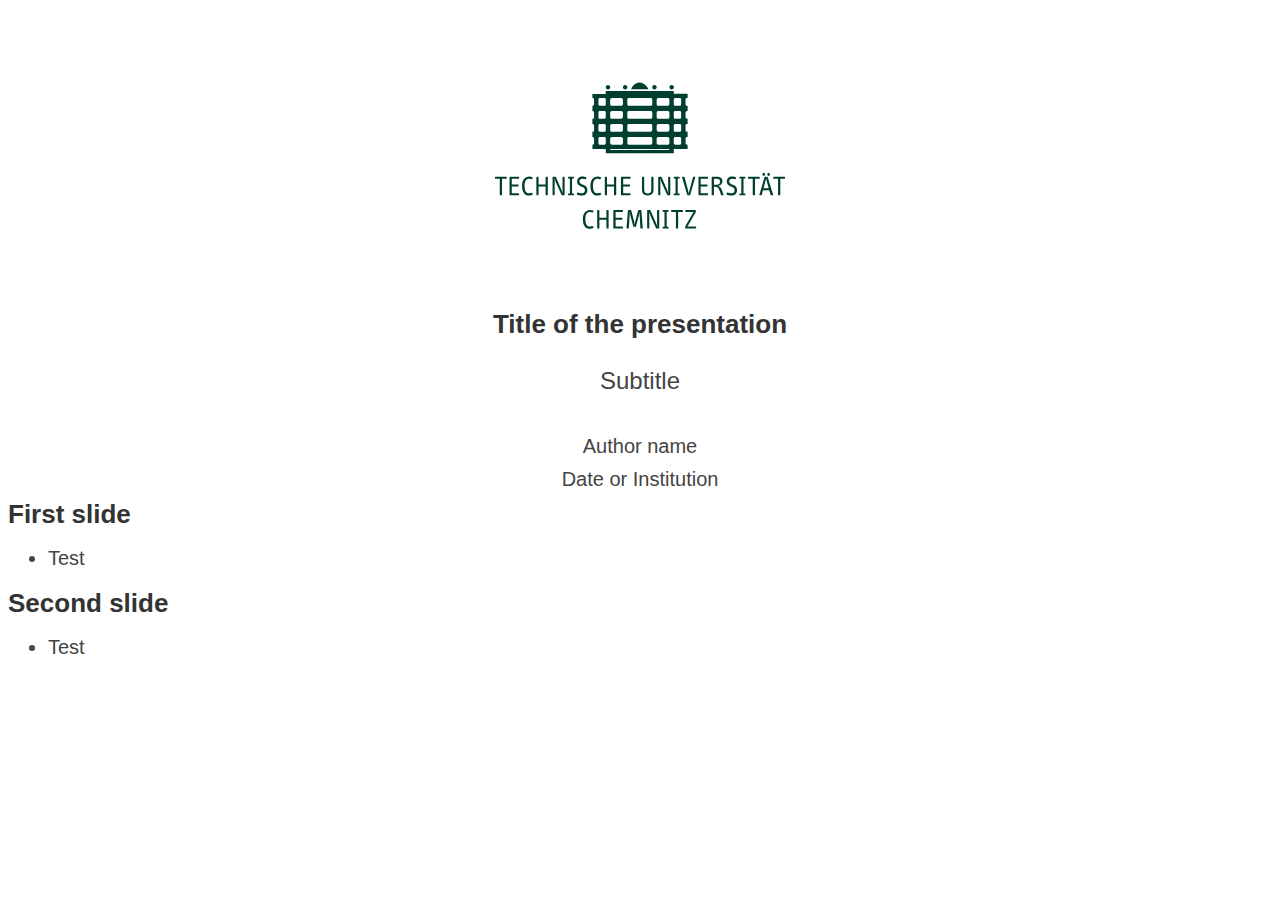
==== index.html @ a6e9a404 "Github pages" ====
<!DOCTYPE html>
<html>
<head>
  <meta charset="utf-8">
  <meta name="generator" content="pandoc">
  <meta name="author" content="Author name">
  <title>Title of the presentation</title>
  <meta name="apple-mobile-web-app-capable" content="yes">
  <meta name="apple-mobile-web-app-status-bar-style" content="black-translucent">
  <meta name="viewport" content="width=device-width, initial-scale=1.0, maximum-scale=1.0, user-scalable=no, minimal-ui">
  <link rel="stylesheet" href="./assets/reveal.js/css/reset.css">
  <link rel="stylesheet" href="./assets/reveal.js/css/reveal.css">
  <style>
      code{white-space: pre-wrap;}
      span.smallcaps{font-variant: small-caps;}
      span.underline{text-decoration: underline;}
      div.column{display: inline-block; vertical-align: top; width: 50%;}
  </style>
  <link rel="stylesheet" href="./assets/reveal.js/css/theme/white.css" id="theme">
  <link rel="stylesheet" href="./assets/simple.css"/>
  <!-- Printing and PDF exports -->
  <!--<script>
    var link = document.createElement( 'link' );
    link.rel = 'stylesheet';
    link.type = 'text/css';
    link.href = window.location.search.match( /print-pdf/gi ) ? './assets/reveal.js/css/print/pdf.css' : './assets/reveal.js/css/print/paper.css';
    document.getElementsByTagName( 'head' )[0].appendChild( link );
  </script>-->
  <!--[if lt IE 9]>
  <script src="./assets/reveal.js/lib/js/html5shiv.js"></script>
  <![endif]-->
</head>
<body>
  <div class="reveal">
    <div class="slides">

<section>
    <figure>
    <img src="img/tuc.svg" style="width:35%" />
  </figure>
    <h1 class="title">Title of the presentation</h1>
  <p class="subtitle">Subtitle</p>
  <p class="author">Author name</p>
  <p class="date">Date or Institution</p>
</section>

<section id="first-slide" class="slide level1">
<h1>First slide</h1>
<ul>
<li>Test</li>
</ul>
</section>
<section id="second-slide" class="slide level1">
<h1>Second slide</h1>
<ul>
<li>Test</li>
</ul>
</section>
    </div>
  </div>

  <script src="./assets/reveal.js/js/reveal.js"></script>

  <script>

      // Full list of configuration options available at:
      // https://github.com/hakimel/reveal.js#configuration
      Reveal.initialize({
        // Display controls in the bottom right corner
        controls: false,
        // Display a presentation progress bar
        progress: true,
        // Display the page number of the current slide
        slideNumber: true,
        // Push each slide change to the browser history
        history: true,
        // Enable keyboard shortcuts for navigation
        keyboard: true,
        // Enable the slide overview mode
        overview: true,
        // Vertical centering of slides
        center: true,
        // Enables touch navigation on devices with touch input
        touch: true,
        // Turns fragments on and off globally
        fragments: true,
        // Flags if we should show a help overlay when the questionmark
        // key is pressed
        help: true,
        // Number of milliseconds between automatically proceeding to the
        // next slide, disabled when set to 0, this value can be overwritten
        // by using a data-autoslide attribute on your slides
        autoSlide: 0,
        // Stop auto-sliding after user input
        autoSlideStoppable: true,
        // Transition style
        transition: 'none', // none/fade/slide/convex/concave/zoom
        // Transition speed
        transitionSpeed: 'default', // default/fast/slow
        // Transition style for full page slide backgrounds
        backgroundTransition: 'fade', // none/fade/slide/convex/concave/zoom
        // Number of slides away from the current that are visible
        viewDistance: 3,
        pdfMaxPagesPerSlide: 1,
        hideCursorTime: 5000,
        math: {
          mathjax: 'https://cdn.jsdelivr.net/npm/mathjax@3/es5/tex-chtml-full.js',
          config: 'TeX-AMS_HTML-full',
          tex2jax: {
            inlineMath: [['\\(','\\)']],
            displayMath: [['\\[','\\]']],
            balanceBraces: true,
            processEscapes: false,
            processRefs: true,
            processEnvironments: true,
            preview: 'TeX',
            skipTags: ['script','noscript','style','textarea','pre','code'],
            ignoreClass: 'tex2jax_ignore',
            processClass: 'tex2jax_process'
          },
        },

      menu: { // https://github.com/denehyg/reveal.js-menu
          side: 'left',
          width: 'wide',
          numbers: true,
          titleSelector: 'h1, h2, h3, h4, h5, h6',
          useTextContentForMissingTitles: false,
          hideMissingTitles: true,
          markers: true,
          custom: false,
          themes: false,
          themesPath: 'css/theme/',
          transitions: false,
          openButton: true,
          openSlideNumber: false,
          keyboard: true,
          sticky: false,
          autoOpen: true,
          delayInit: false,
          openOnInit: false,
          loadIcons: true
        },

      chalkboard: { 
        // optionally load pre-recorded chalkboard drawing from file
        // src: "chalkboard.json",
        theme: "whiteboard",
      },

      keyboard: {
          67: function() { RevealChalkboard.toggleNotesCanvas() },  // toggle notes canvas when 'c' is pressed
          66: function() { RevealChalkboard.toggleChalkboard() }, // toggle chalkboard when 'b' is pressed
          46: function() { RevealChalkboard.clear() },  // clear chalkboard when 'DEL' is pressed
           8: function() { RevealChalkboard.reset() },  // reset chalkboard data on current slide when 'BACKSPACE' is pressed
          68: function() { RevealChalkboard.download() }, // downlad recorded chalkboard drawing when 'd' is pressed
      },

      // Optional reveal.js plugins
      dependencies: [
          { src: './assets/reveal.js/lib/js/classList.js', condition: function() { return !document.body.classList; } },
          { src: './assets/reveal.js/plugin/zoom-js/zoom.js', async: true },
          { src: './assets/reveal.js/plugin/math/math.js', async: true },
          { src: './assets/reveal.js/plugin/notes/notes.js', async: true },
          { src: './assets/reveal.js/../reveal.js-mousepointer/mouse-pointer.js', async: true },
          { src: './assets/reveal.js/../reveal.js-plugins/menu/menu.js', async: true },
          { src: './assets/reveal.js/../reveal.js-plugins/chalkboard/chalkboard.js', async: true },
          { src: './assets/reveal.js/../reveal.js-pdfexport/pdfexport.js', async: true },
        ]
      });
    </script>
    </body>
</html>
---- assets/simple.css ----
/*********************************************
 * GLOBAL
 *********************************************/
.reveal {
  font-family: Roboto , 'open sans', Arial, Helvetica;
  font-size: 20px;
  font-weight: normal;
  color: #444444;
  background: #fff;
}
.reveal section {
  text-align: left;
}

/*********************************************
 * HEADERS
 *********************************************/
.reveal h1,
.reveal h2,
.reveal h3,
.reveal h4,
.reveal h5,
.reveal h6 {
    font-family: Roboto, 'open sans', Arial, Helvetica;
    margin: 0 0 0 0;
    text-transform: none;
    color: #444444;
}

.reveal h1 {
    margin-bottom: 20px;
    line-height: 1.0em;
    text-align: left;
    font-size: 130%;
    font-weight: bold;
    color: #333333;
}

.reveal h2 {
    margin-bottom: 20px;
    line-height: 1.0em;
    text-align: left;
    font-size: 110%;
    font-weight: bold;
    color: #333333;
}
.reveal .title {
    text-align: center;
    font-weight: bold;
}
.reveal .author {
    margin-top: 40px;
    margin-bottom: 10px;
    text-align: center;
    padding-top: 0px;
    font-size: 100%;
    color: #444444;
}
.reveal .subtitle {
    margin-top: 30px;
    margin-bottom: 10px;
    text-align: center;
    padding-top: 0px;
    font-size: 120%;
    color: #444444;
}
.reveal .date {
    margin-top: 10px;
    margin-bottom: 10px;
    text-align: center;
    padding-top: 0px;
    font-size: 100%;
    color: #444444;
}

/*********************************************
 * LINKS
 *********************************************/
.reveal a {
  color: #555555;
}
.reveal a:not(.image) a:not(.sourceLine) {
  color: #555555;
}

.reveal a:not(.image):hover { }

.reveal blockquote {
    border: none;
    box: none;
    box-shadow: none;
}

.reveal blockquote p{
    line-height: 3.0;
    font-style: normal;
}

/*********************************************
 * COLUMNS
 *********************************************/
#col-wrapper{
  display:table;
  width:100%;
  padding-top: 10px;
  padding-bottom: 10px;
}

#col{
  display:table-row;
}

#col>div{
  display:table-cell
}

/*********************************************
 * FIGURES
 *********************************************/
.reveal section img {
  display: block;
  margin: 0 auto;
  margin-top: 10px;
  margin-bottom: 10px;
  padding: 0;
  border: none;
  text-shadow: none;
  box-shadow: none;
  text-align: center;
  max-width: 90%;
}

.reveal figcaption {
  text-align: center;
}

/*********************************************
 * CODE
 *********************************************/
.reveal pre {
    max-width: 100%;
    max-height: 100%;
    background: #fff;
    border: none;
    box: none;
    box-shadow: none;
    font-size: 90%;
    color: #000;
}

.reveal code {
    color: #000;
    font-family: Inconsolata;
    max-width: 100%;
    max-height: 100%;
    width: 100%;
    height: 100%;
}
.reveal .sourceLine {
    color: #333333;
}

.reveal tt {
    background: transparent;
    font-family: 'Courier New';
    font-size: 80%;
}

/*********************************************
 * SLIDE NUMBER
 *********************************************/
.reveal .slide-number {
  color: black;
  background-color: white;
}


/*********************************************
 * CITATIONS
 *********************************************/
.reveal .citation{
    font-size: 50%;
    display: block;
    margin-top: 0;
    margin-bottom: 0;
    margin-left: 0;
    margin-right: 0;
}
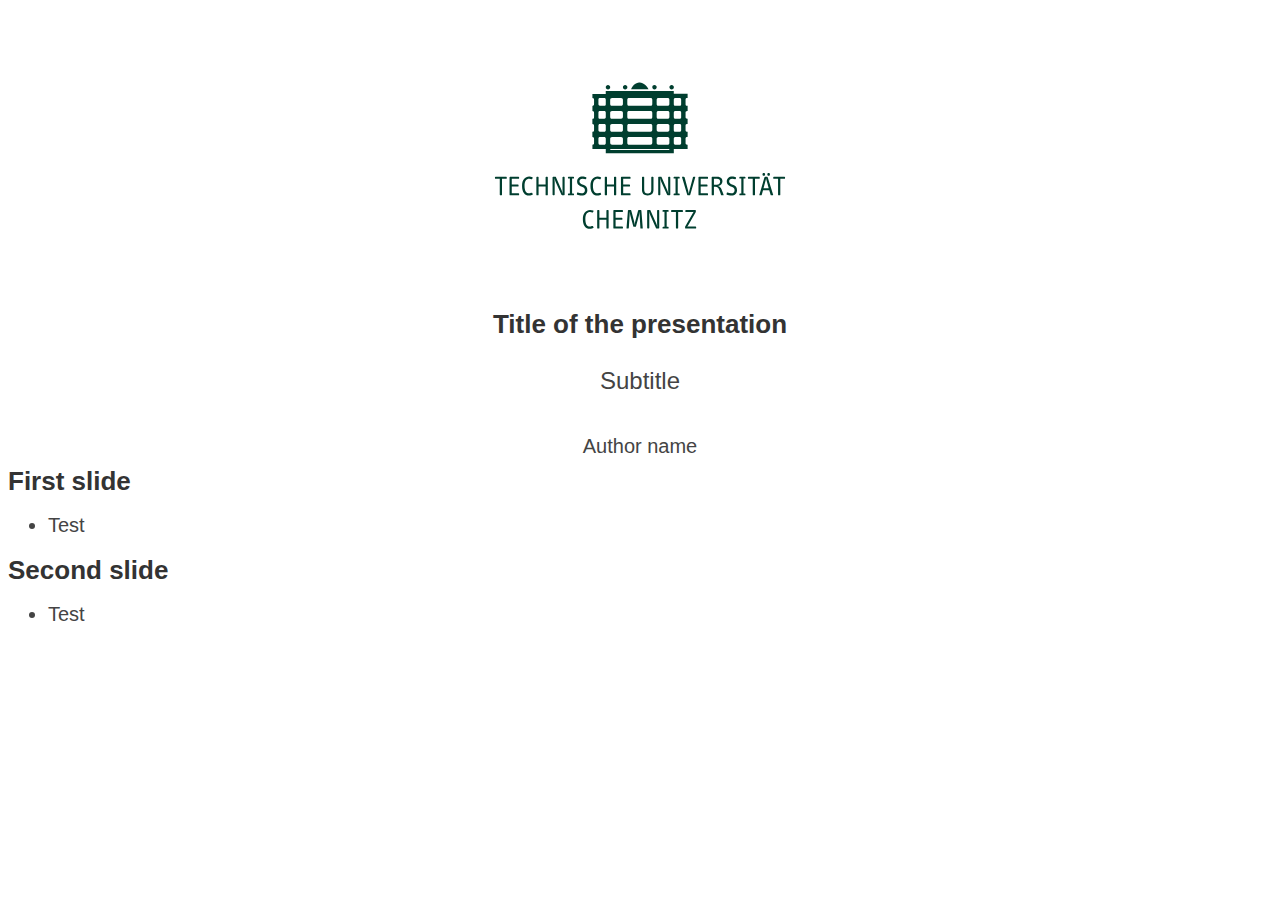
==== commit 4988b8cf: "date should not be set to anything fancy." ====
--- a/index.html
+++ b/index.html
@@ -41,7 +41,6 @@
     <h1 class="title">Title of the presentation</h1>
   <p class="subtitle">Subtitle</p>
   <p class="author">Author name</p>
-  <p class="date">Date or Institution</p>
 </section>
 
 <section id="first-slide" class="slide level1">
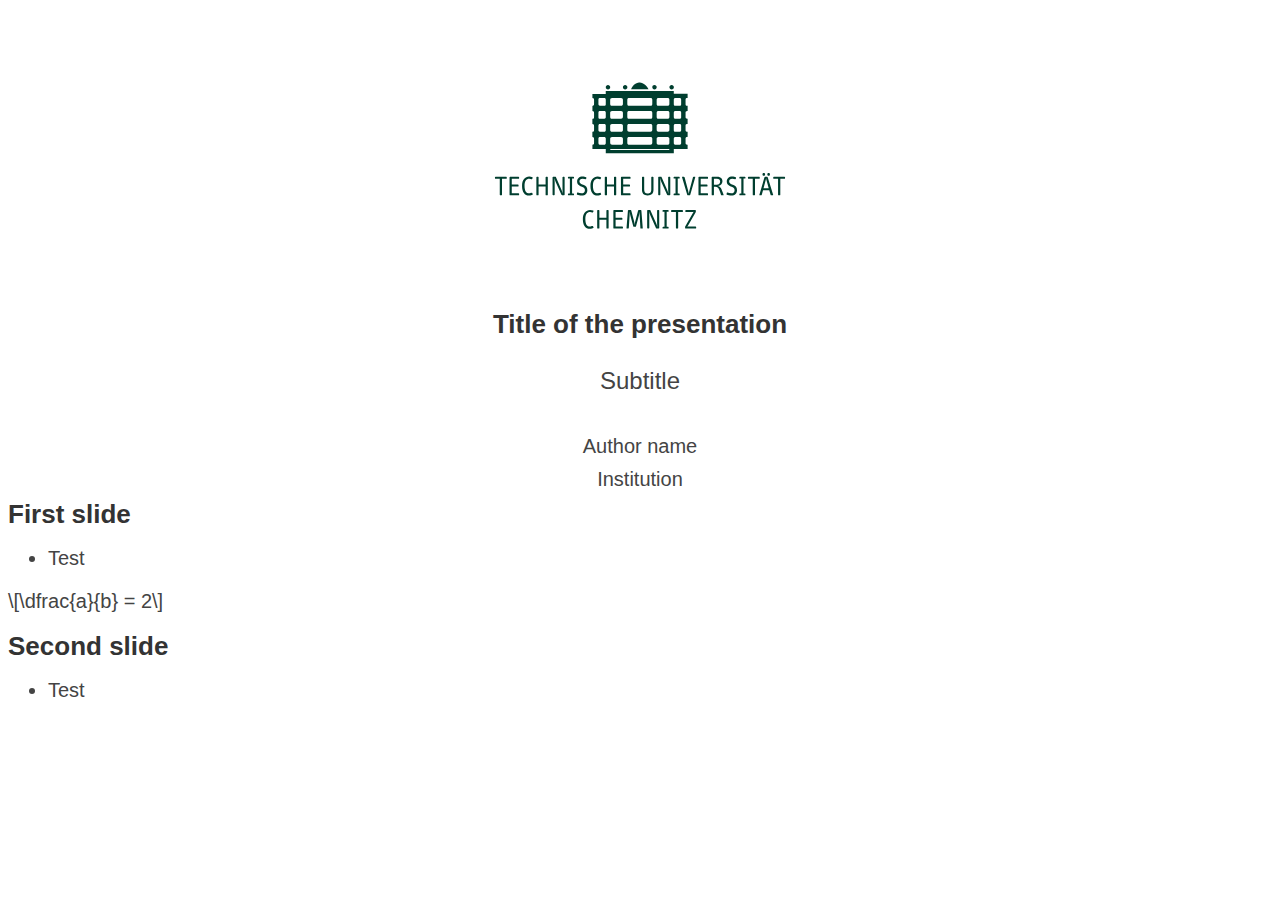
==== commit 2163a7f3: "Date" ====
--- a/index.html
+++ b/index.html
@@ -41,6 +41,7 @@
     <h1 class="title">Title of the presentation</h1>
   <p class="subtitle">Subtitle</p>
   <p class="author">Author name</p>
+  <p class="date">Institution</p>
 </section>
 
 <section id="first-slide" class="slide level1">
@@ -48,6 +49,7 @@
 <ul>
 <li>Test</li>
 </ul>
+<p><span class="math display">\[\dfrac{a}{b} = 2\]</span></p>
 </section>
 <section id="second-slide" class="slide level1">
 <h1>Second slide</h1>
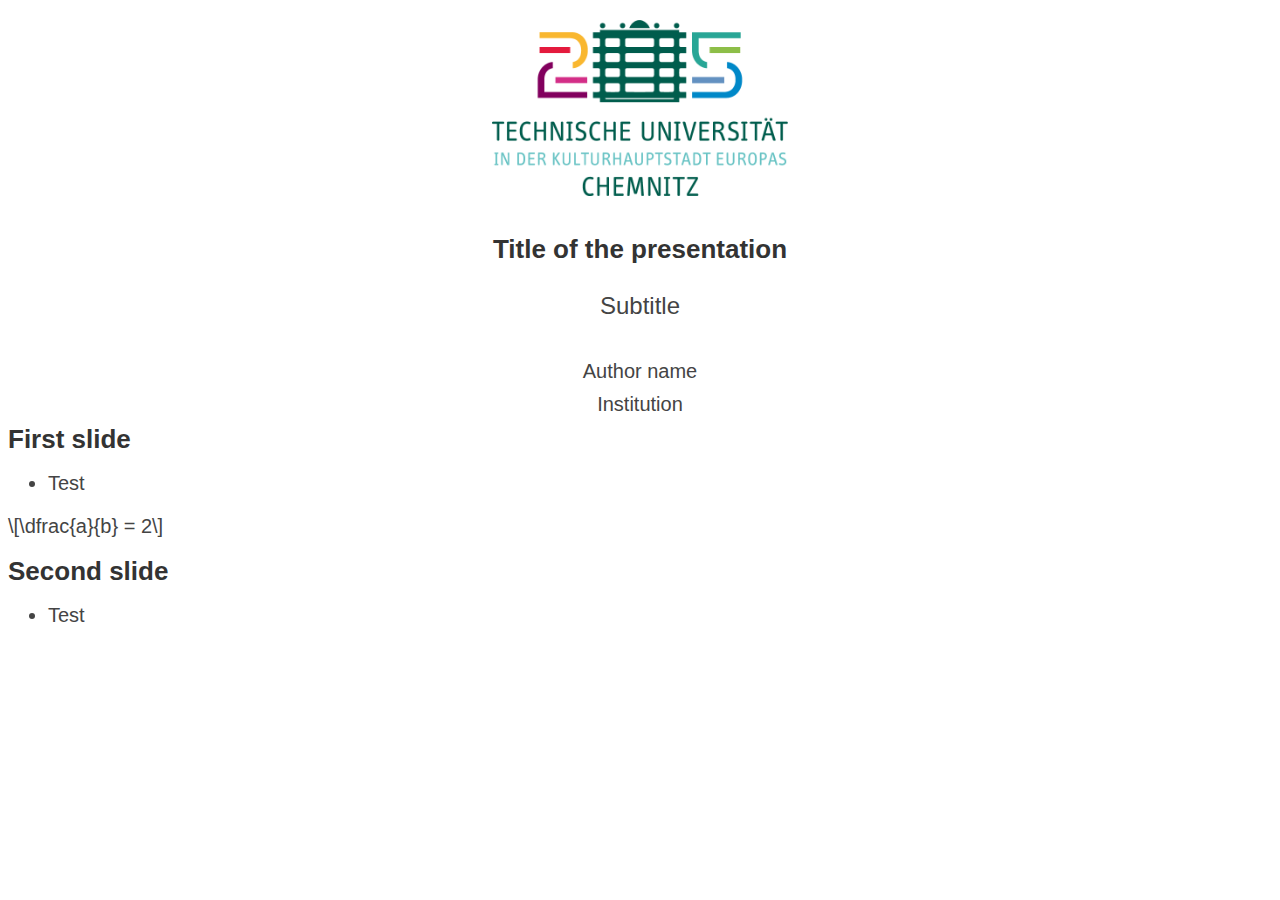
==== commit 7b9a39c4: "New TUC logo" ====
--- a/index.html
+++ b/index.html
@@ -36,7 +36,7 @@
 
 <section>
     <figure>
-    <img src="img/tuc.svg" style="width:35%" />
+    <img src="img/tuc-new.png" style="width:25%; margin-bottom: 2em;" />
   </figure>
     <h1 class="title">Title of the presentation</h1>
   <p class="subtitle">Subtitle</p>
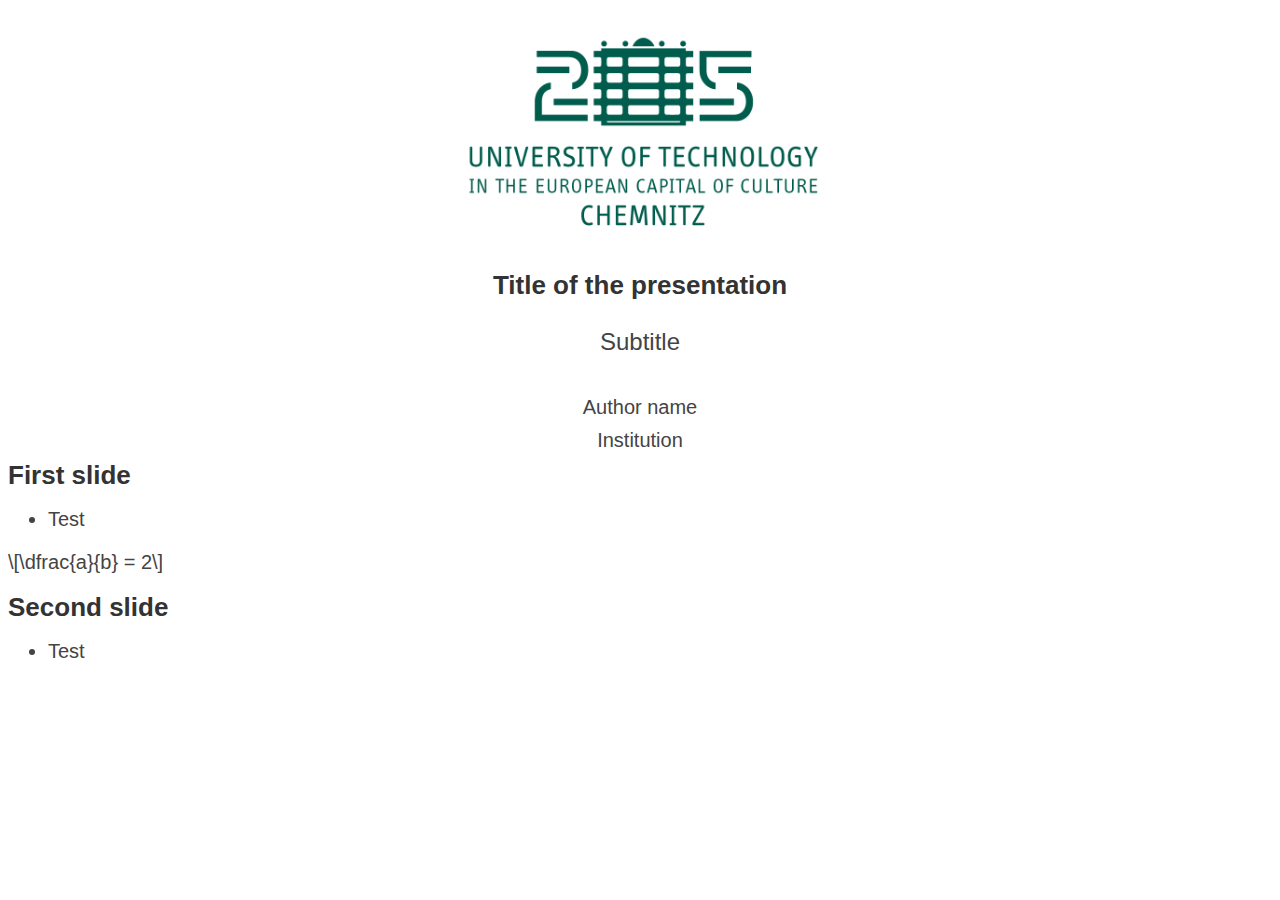
==== commit 8f36523f: "new logo" ====
--- a/index.html
+++ b/index.html
@@ -36,7 +36,7 @@
 
 <section>
     <figure>
-    <img src="img/tuc-new.png" style="width:25%; margin-bottom: 2em;" />
+    <img src="img/tuc-new.png" style="width:35%;" />
   </figure>
     <h1 class="title">Title of the presentation</h1>
   <p class="subtitle">Subtitle</p>
